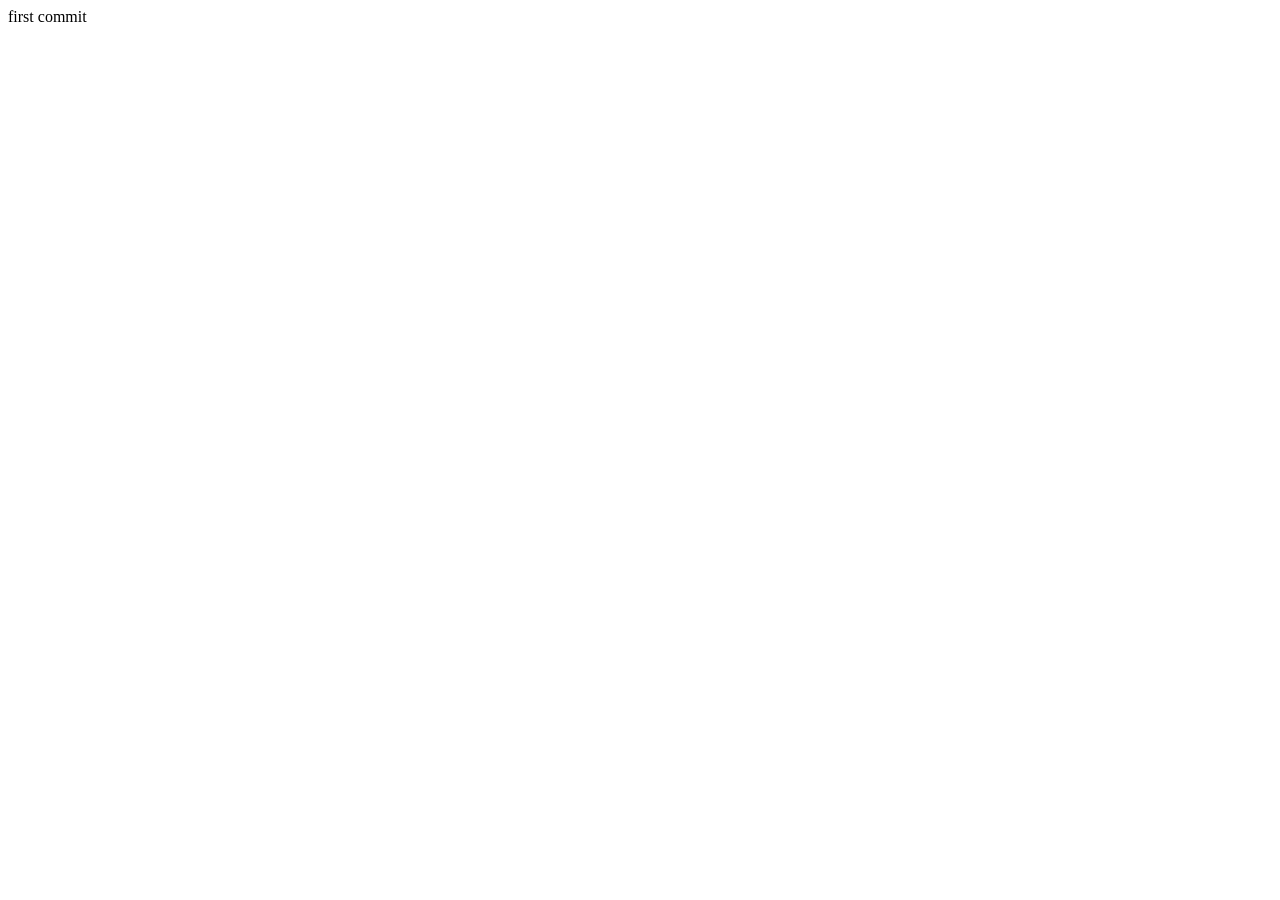
==== index.html @ a724ae67 "first commit" ====
<html lang="en">
<head>
    <meta charset="UTF-8">
    <meta name="viewport" content="width=device-width, initial-scale=1.0">
    <title>Document</title>
    <link rel="stylesheet" href="style/style.css">
</head>
<body>
    <p>first commit</p>
</body>
</html>
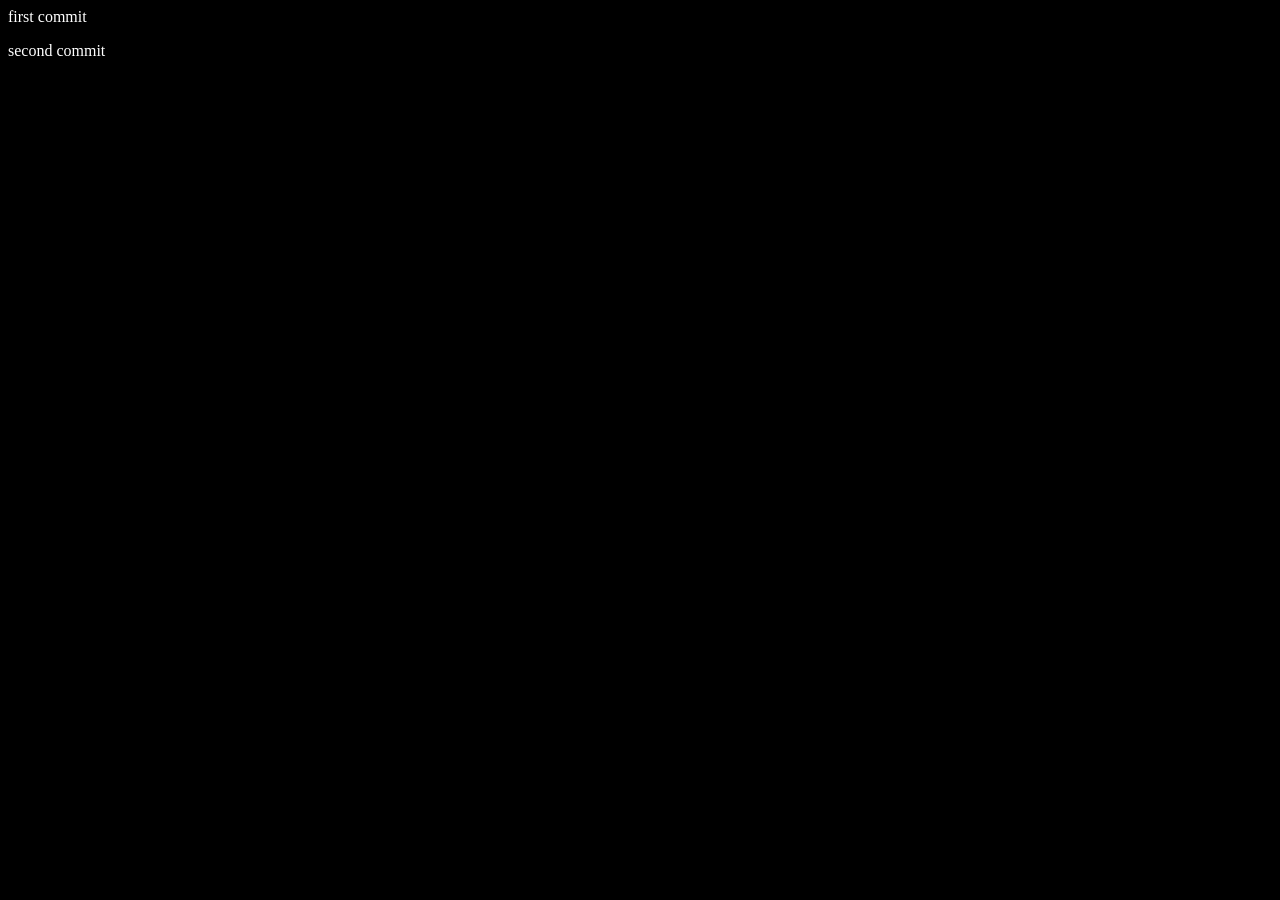
==== commit 8a20ad52: "second commit" ====
--- a/index.html
+++ b/index.html
@@ -7,5 +7,6 @@
 </head>
 <body>
     <p>first commit</p>
+    <p>second commit</p>
 </body>
 </html>
--- a/style/style.css
+++ b/style/style.css
@@ -0,0 +1,5 @@
+body{
+    background-color: black;
+    color: white;
+    width: 100% ;
+}
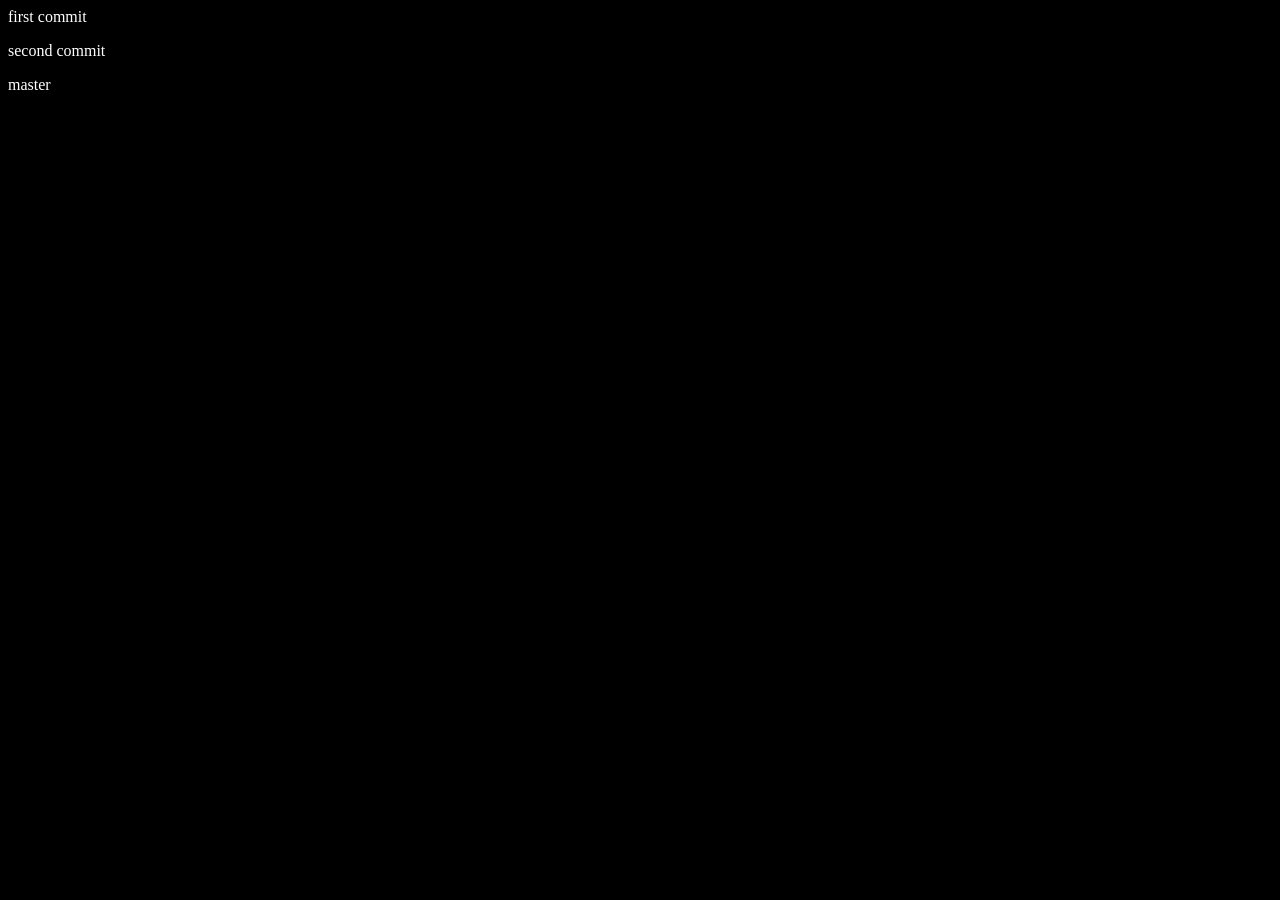
==== commit fae3c70a: "master" ====
--- a/index.html
+++ b/index.html
@@ -8,5 +8,6 @@
 <body>
     <p>first commit</p>
     <p>second commit</p>
+    <p>master </p>
 </body>
 </html>
